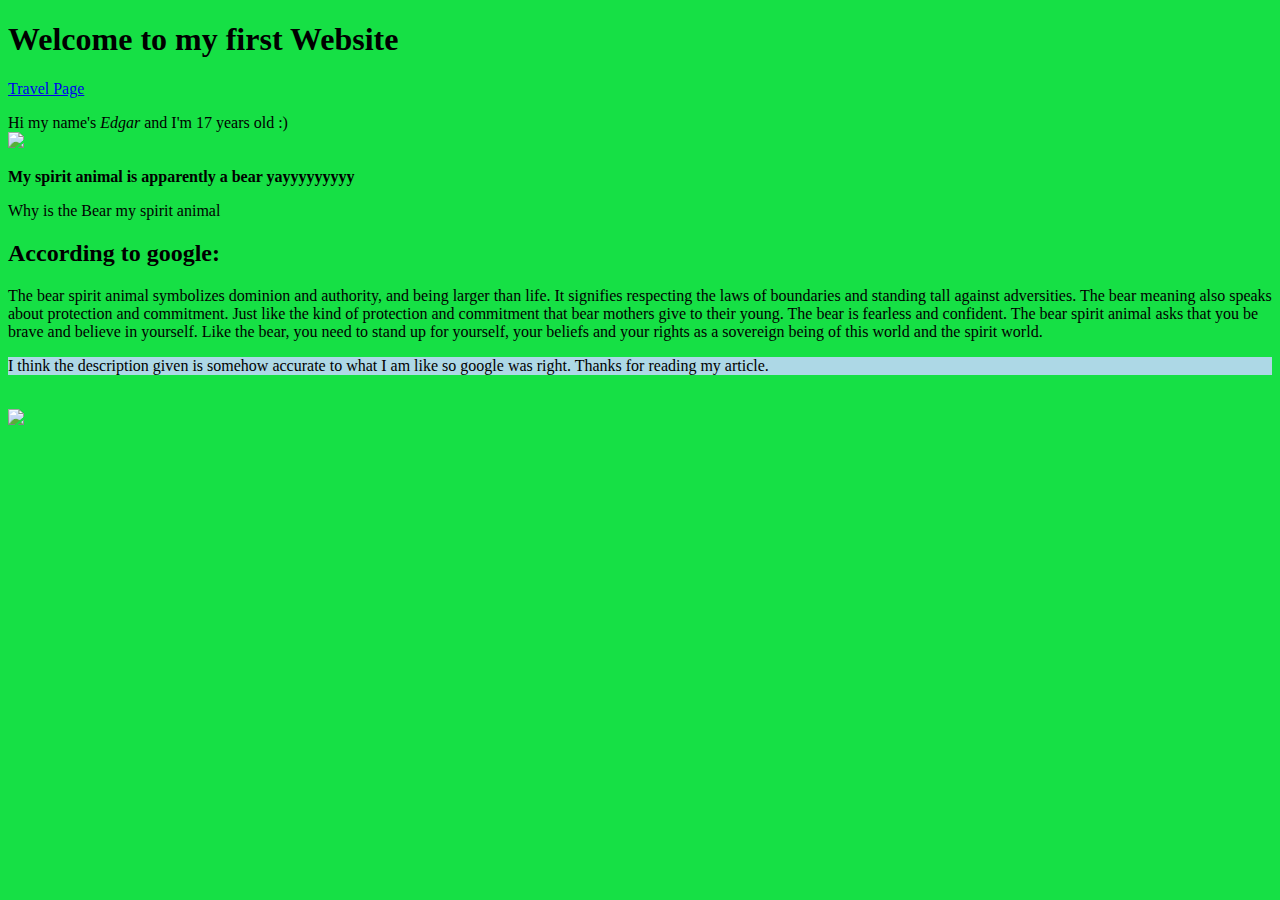
==== Images/index.html @ 495eb46f "Add files via upload" ====
<!DOCTYPE HTML>
<html>  
  <head>
    <title> My first Webpage! 
    	
    
    </title>
    <style> 	
    	#p.serif {
  		#font-family: "Arial", Times, serif;}
    	#colors{background-color: lightblue;}
    	body { background-color: rgb(22, 224, 69);}
    	</style>
    <meta charset="utf_8">
  </head>
  <body>
    <h1> Welcome to my first Website </h1>
    <a href="travel.html">
    Travel Page </a>
    <p> Hi my name's <em>Edgar</em> and I'm 17 years old :) <br><img src="images/22-FILE-PHOTO-LMZ021108grizzlybear-copy.jpg" width=900<br></p>
  	<p> <strong>My spirit animal is apparently a bear yayyyyyyyyy </strong></p>
  	<h> Why is the Bear my spirit animal </h1>
  	<h2>According to google:</h2>
  	<p> The bear spirit animal symbolizes dominion and authority, and being larger than life. 
  		It signifies respecting the laws of boundaries and standing tall against adversities. 
  		The bear meaning also speaks about protection and commitment. 
  		Just like the kind of protection and commitment that bear mothers give to their young.
  		The bear is fearless and confident. The bear spirit animal asks that you be brave and believe in yourself. 
  		Like the bear, you need to stand up for yourself, your beliefs and your rights as a sovereign being of this world and the spirit world.
  		</p>
  		<p id="colors">I think the description given is somehow accurate to what I am like so google was right. Thanks for reading my article.
  		</p>
  		<br><img src="images/Unknown.jpeg" width= 600</br>
  </body>
</html>
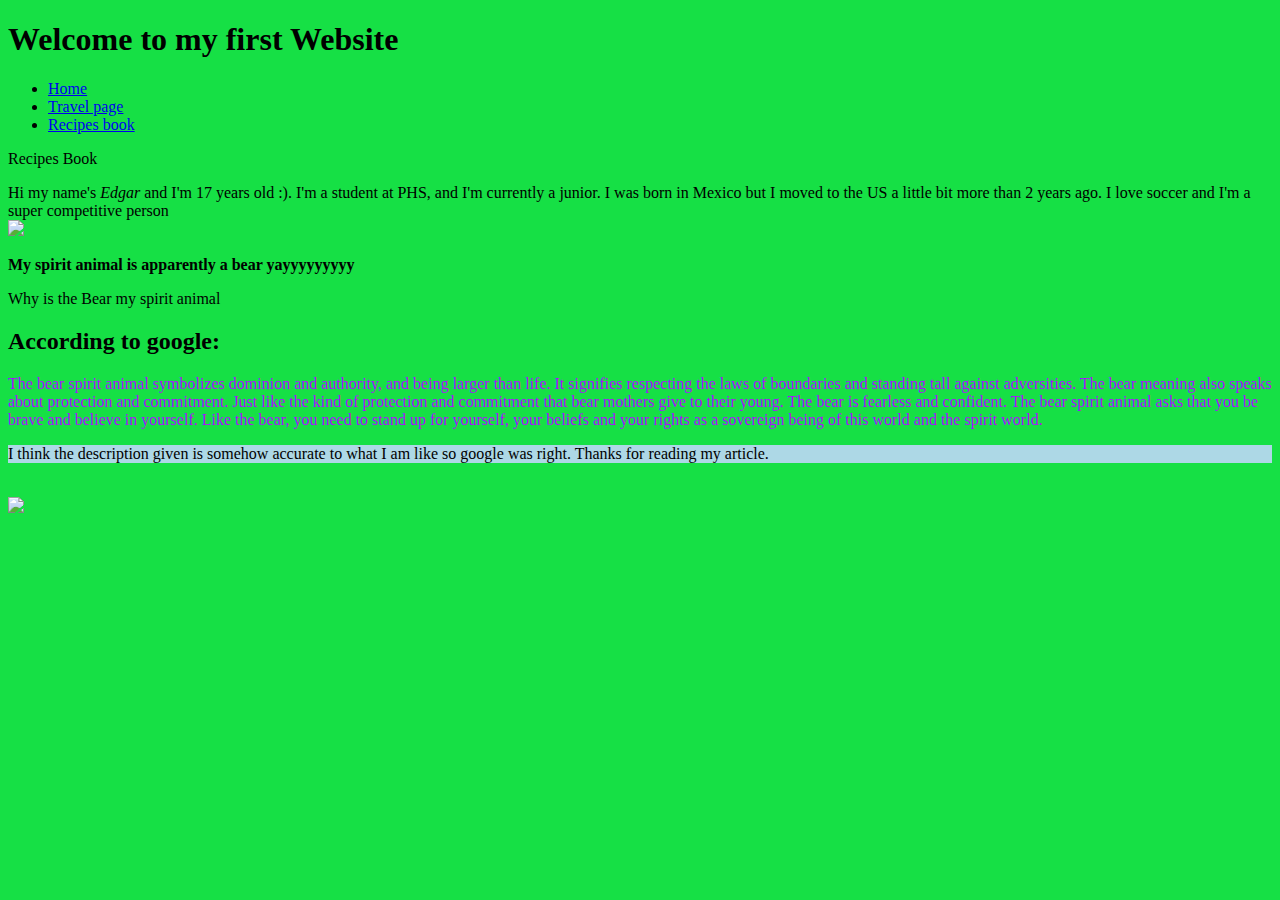
==== commit 540b4ccf: "Add files via upload" ====
--- a/Images/index.html
+++ b/Images/index.html
@@ -6,6 +6,8 @@
     
     </title>
     <style> 	
+    	#purple-color { color: rgb(171, 14, 276) ;
+		}
     	#p.serif {
   		#font-family: "Arial", Times, serif;}
     	#colors{background-color: lightblue;}
@@ -15,13 +17,19 @@
   </head>
   <body>
     <h1> Welcome to my first Website </h1>
-    <a href="travel.html">
-    Travel Page </a>
-    <p> Hi my name's <em>Edgar</em> and I'm 17 years old :) <br><img src="images/22-FILE-PHOTO-LMZ021108grizzlybear-copy.jpg" width=900<br></p>
+    <ul class="nav">
+			<li><a href="index.html">Home</a></li>
+			<li><a href="travel.html">Travel page</a></li>
+			<li><a href="recipebook.html">Recipes book</a></li>        
+        </ul>
+    Recipes Book</a>
+    <p> Hi my name's <em>Edgar</em> and I'm 17 years old :). I'm a student at PHS, and I'm currently a junior.
+    I was born in Mexico but I moved to the US a little bit more than 2 years ago. I love soccer and I'm a super competitive 
+    person <br><img src="https://raw.githubusercontent.com/Edgargomez123/Edgargomez123.github.io/master/Images/22-FILE-PHOTO-LMZ021108grizzlybear-copy.jpg""<br></p>
   	<p> <strong>My spirit animal is apparently a bear yayyyyyyyyy </strong></p>
   	<h> Why is the Bear my spirit animal </h1>
   	<h2>According to google:</h2>
-  	<p> The bear spirit animal symbolizes dominion and authority, and being larger than life. 
+  	<p id="purple-color"> The bear spirit animal symbolizes dominion and authority, and being larger than life. 
   		It signifies respecting the laws of boundaries and standing tall against adversities. 
   		The bear meaning also speaks about protection and commitment. 
   		Just like the kind of protection and commitment that bear mothers give to their young.
@@ -30,6 +38,9 @@
   		</p>
   		<p id="colors">I think the description given is somehow accurate to what I am like so google was right. Thanks for reading my article.
   		</p>
-  		<br><img src="images/Unknown.jpeg" width= 600</br>
+  		<br><img src="https://raw.githubusercontent.com/Edgargomez123/Edgargomez123.github.io/master/Images/Unknown.jpeg" width= 500</br>
+  		
+  		
+  		
   </body>
 </html>
